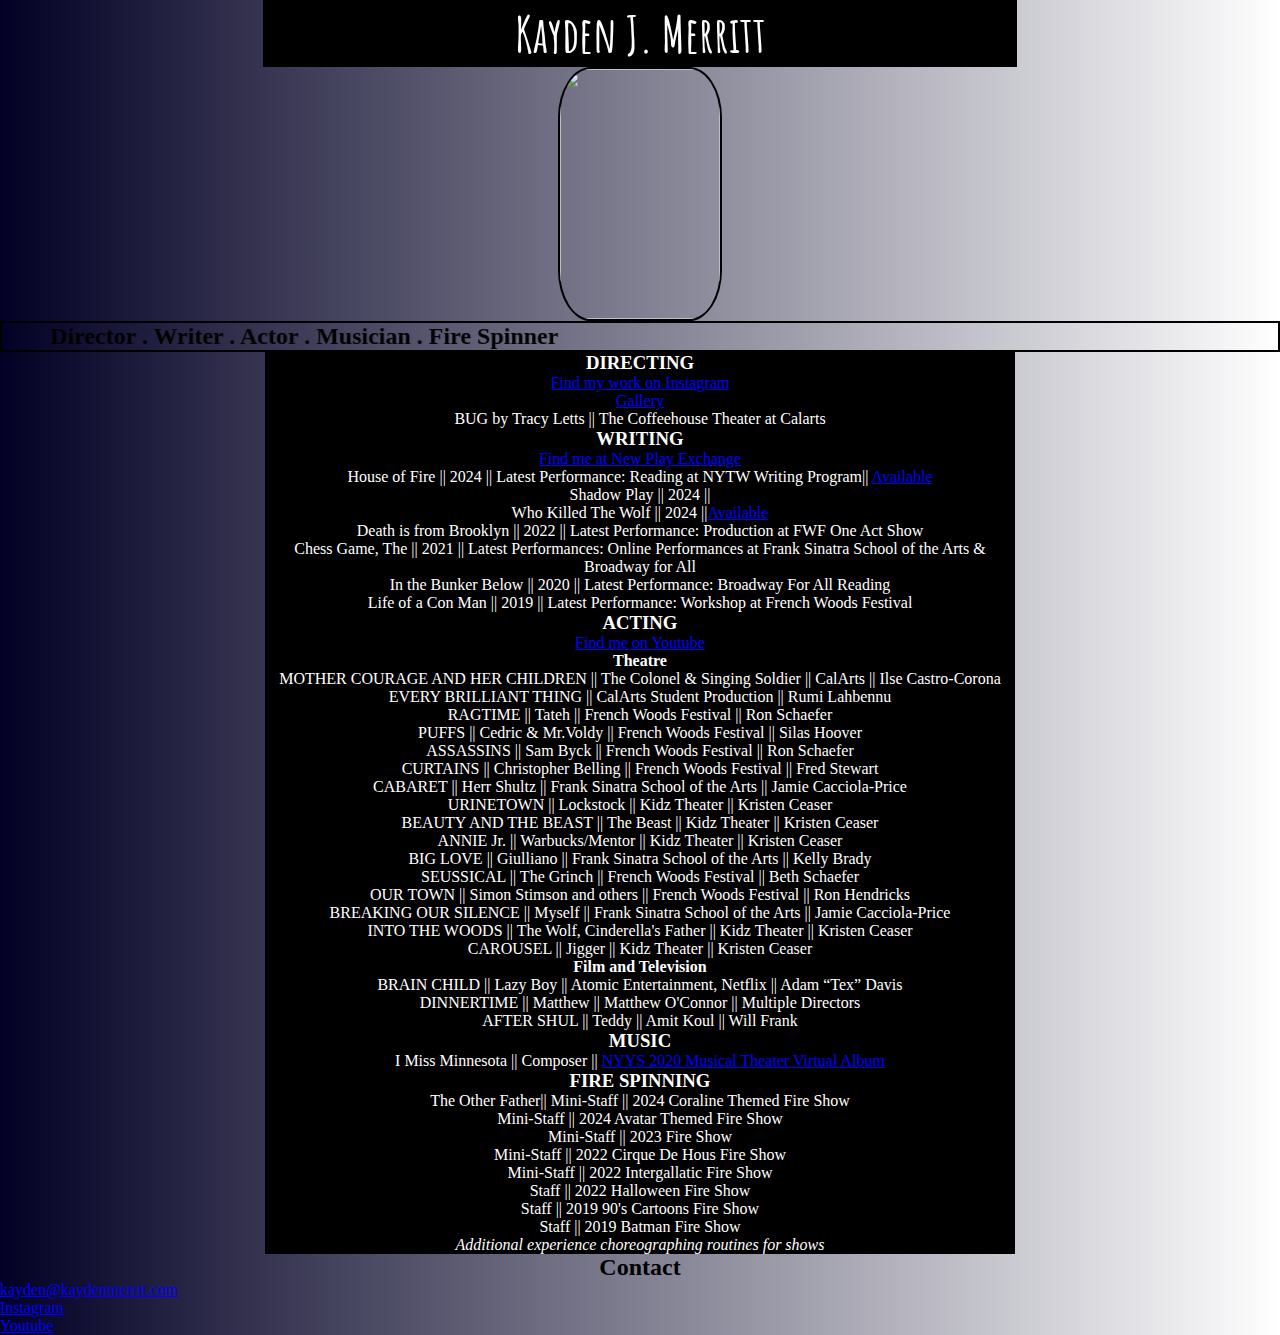
==== index.html @ c36afe3d "File Upload" ====
<html>
  <link href="style.css" rel="stylesheet"/>
    <head>
      <link rel="preconnect" href="https://fonts.googleapis.com">
<link rel="preconnect" href="https://fonts.gstatic.com" crossorigin>
<link href="https://fonts.googleapis.com/css2?family=Amatic+SC:wght@400;700&display=swap" rel="stylesheet">
      
      <link rel="preconnect" href="https://fonts.googleapis.com">
<link rel="preconnect" href="https://fonts.gstatic.com" crossorigin>
<link href="https://fonts.googleapis.com/css2?family=Newsreader:ital,opsz,wght@0,6..72,200..800;1,6..72,200..800&display=swap" rel="stylesheet">
    
        <h1>Kayden J. Merritt</h1>
      <img src="https://cdn.glitch.global/92ac1911-6f3a-4c6f-bfb0-7e07b1b24905/149.jpg?v=1738880332734"width= "160px" height="250px">
        <h2>
      <marquee direction="right" behavior="alternate" 
             style="border:black 2px solid"> Director . Writer . Actor . Musician . Fire Spinner</marquee>
      </h2>
    </head>
    <body>
    <div class="Directing">
    <h3>DIRECTING</h3>
    <a href="https://www.instagram.com/kjmtheatre/">Find my work on Instagram</a>
      <br>
      <a href="gallery.html">Gallery</a>
    <p>BUG by Tracy Letts || The Coffeehouse Theater at Calarts</p>
    </div>
    <div class="Writing">
    <h3>WRITING</h3>
    <a href="https://newplayexchange.org/users/93791/kayden-j-merritt">Find me at New Play Exchange</a>
    <p>House of Fire || 2024 || Latest Performance: Reading at NYTW Writing Program|| <a href="https://newplayexchange.org/script/3201208/house-of-fire">Available</a></p>
    <p>Shadow Play || 2024 ||</p>
    <p>Who Killed The Wolf || 2024 ||<a href="https://newplayexchange.org/script/3201214/who-killed-the-wolf">Available</a></p>
    <p>Death is from Brooklyn || 2022 || Latest Performance: Production at FWF One Act Show</p>
    <p>Chess Game, The || 2021 || Latest Performances: Online Performances at Frank Sinatra School of the Arts & Broadway for All</p>
    <p>In the Bunker Below || 2020 || Latest Performance: Broadway For All Reading  </p>
    <p>Life of a Con Man || 2019 || Latest Performance: Workshop at French Woods Festival </p>
</div>
<div class="Acting">
    <h3>ACTING</h3>
    <a href="https://www.youtube.com/@kaydenjmerritt">Find me on Youtube</a>
<h4>Theatre</h4>
    <p>MOTHER COURAGE AND HER CHILDREN || The Colonel & Singing Soldier || CalArts || Ilse Castro-Corona </p>
    <p>EVERY BRILLIANT THING || CalArts Student Production || Rumi Lahbennu</p>
    <p>RAGTIME || Tateh || French Woods Festival || Ron Schaefer</p>
    <p>PUFFS || Cedric & Mr.Voldy || French Woods Festival || Silas Hoover</p>
    <p>ASSASSINS || Sam Byck || French Woods Festival || Ron Schaefer</p>
    <p>CURTAINS || Christopher Belling || French Woods Festival || Fred Stewart</p>
    <p>CABARET || Herr Shultz || Frank Sinatra School of the Arts || Jamie Cacciola-Price</p>
    <p>URINETOWN || Lockstock || Kidz Theater || Kristen Ceaser</p>
    <p>BEAUTY AND THE BEAST || The Beast || Kidz Theater || Kristen Ceaser</p>
    <p>ANNIE Jr. || Warbucks/Mentor || Kidz Theater || Kristen Ceaser</p>
    <p>BIG LOVE || Giulliano || Frank Sinatra School of the Arts || Kelly Brady</p>
    <p>SEUSSICAL || The Grinch || French Woods Festival || Beth Schaefer</p>
    <p>OUR TOWN || Simon Stimson and others || French Woods Festival || Ron Hendricks</p>
    <p>BREAKING OUR SILENCE || Myself || Frank Sinatra School of the Arts || Jamie Cacciola-Price</p>
    <p>INTO THE WOODS || The Wolf, Cinderella's Father || Kidz Theater || Kristen Ceaser</p>
    <p>CAROUSEL || Jigger || Kidz Theater || Kristen Ceaser</p>
<h4>Film and Television</h4>
    <p>BRAIN CHILD || Lazy Boy || Atomic Entertainment, Netflix || Adam “Tex” Davis</p>
    <p>DINNERTIME || Matthew ||  Matthew O'Connor || Multiple Directors</p>
    <p>AFTER SHUL || Teddy || Amit Koul || Will Frank </p>
</div>
<div class="Music">
    <h3>MUSIC</h3>
    <p>I Miss Minnesota || Composer || <a href="https://www.youtube.com/live/yxXKh3IKwcQ?si=_BBpizBvpGHEWcHy">NYYS 2020 Musical Theater Virtual Album</a></p>
</div>
<div class="Fire-Spinning">
    <h3>FIRE SPINNING</h3>
    <p>The Other Father|| Mini-Staff || 2024 Coraline Themed Fire Show</p>
    <p>Mini-Staff || 2024 Avatar Themed Fire Show</p>
    <p>Mini-Staff || 2023 Fire Show</p>
    <p>Mini-Staff || 2022 Cirque De Hous Fire Show</p>
    <p>Mini-Staff || 2022 Intergallatic Fire Show</p>
    <p>Staff || 2022 Halloween Fire Show</p>
    <p>Staff || 2019 90's Cartoons Fire Show</p>
    <p>Staff || 2019 Batman Fire Show</p>
    <p><em>Additional experience choreographing routines for shows</em></p>
</div>
</body>
<h2>Contact</h2>
<p><a href="mailto:kayden@kaydenmerritt.com">kayden@kaydenmerrit.com</a> 

</p>
<a href="https://www.instagram.com/kaydenjmerritt/">Instagram</a>
<br>
<a href="https://www.youtube.com/@kaydenjmerritt">Youtube</a>
    

</html>
---- style.css ----
*{margin:0px;
}
html {background: rgb(2,0,36);
background: linear-gradient(90deg, rgba(2,0,36,1) 0%, rgba(255,255,255,0.9248074229691877) 100%, rgba(125,215,233,1) 100%);}

.amatic-sc-regular {
  font-family: "Amatic SC", serif;
  font-weight: 400;
  font-style: normal;
}

.amatic-sc-bold {
  font-family: "Amatic SC", serif;
  font-weight: 700;
  font-style: normal;
}


h1
{color:white;
  background-color:black;
  text-align:center;
  display: block;
  margin-left: auto;
  margin-right: auto;
  font-family: "Amatic SC", serif;
  font-size:50;
  width:750px;
  border:2px, solid, black;
}
h2
{
text-align:center;
}

img
 {display: block;
  margin-left: auto;
  margin-right: auto;
   border:2px, solid, black;
  border-radius:20%;
}
a{color:blue;}

.Directing
{background-color:black;
color:white;
  text-align:center;
display: block;
  margin-left: auto;
  margin-right: auto;  width:750px;}

.Writing
{background-color:black;
color:white;
    text-align:center;
display: block;
  margin-left: auto;
  margin-right: auto;  width:750px;}

.Acting
{background-color:black;
color:white;
    text-align:center;
display: block;
  margin-left: auto;
  margin-right: auto;  width:750px;}
.Music
{background-color:black;
color:white;
    text-align:center;
display: block;
  margin-left: auto;
  margin-right: auto;  width:750px;}
.fire-Spinning
{background-color:black;
color:white;
    text-align:center;
display: block;
  margin-left: auto;
  margin-right: auto;  width:750px;}
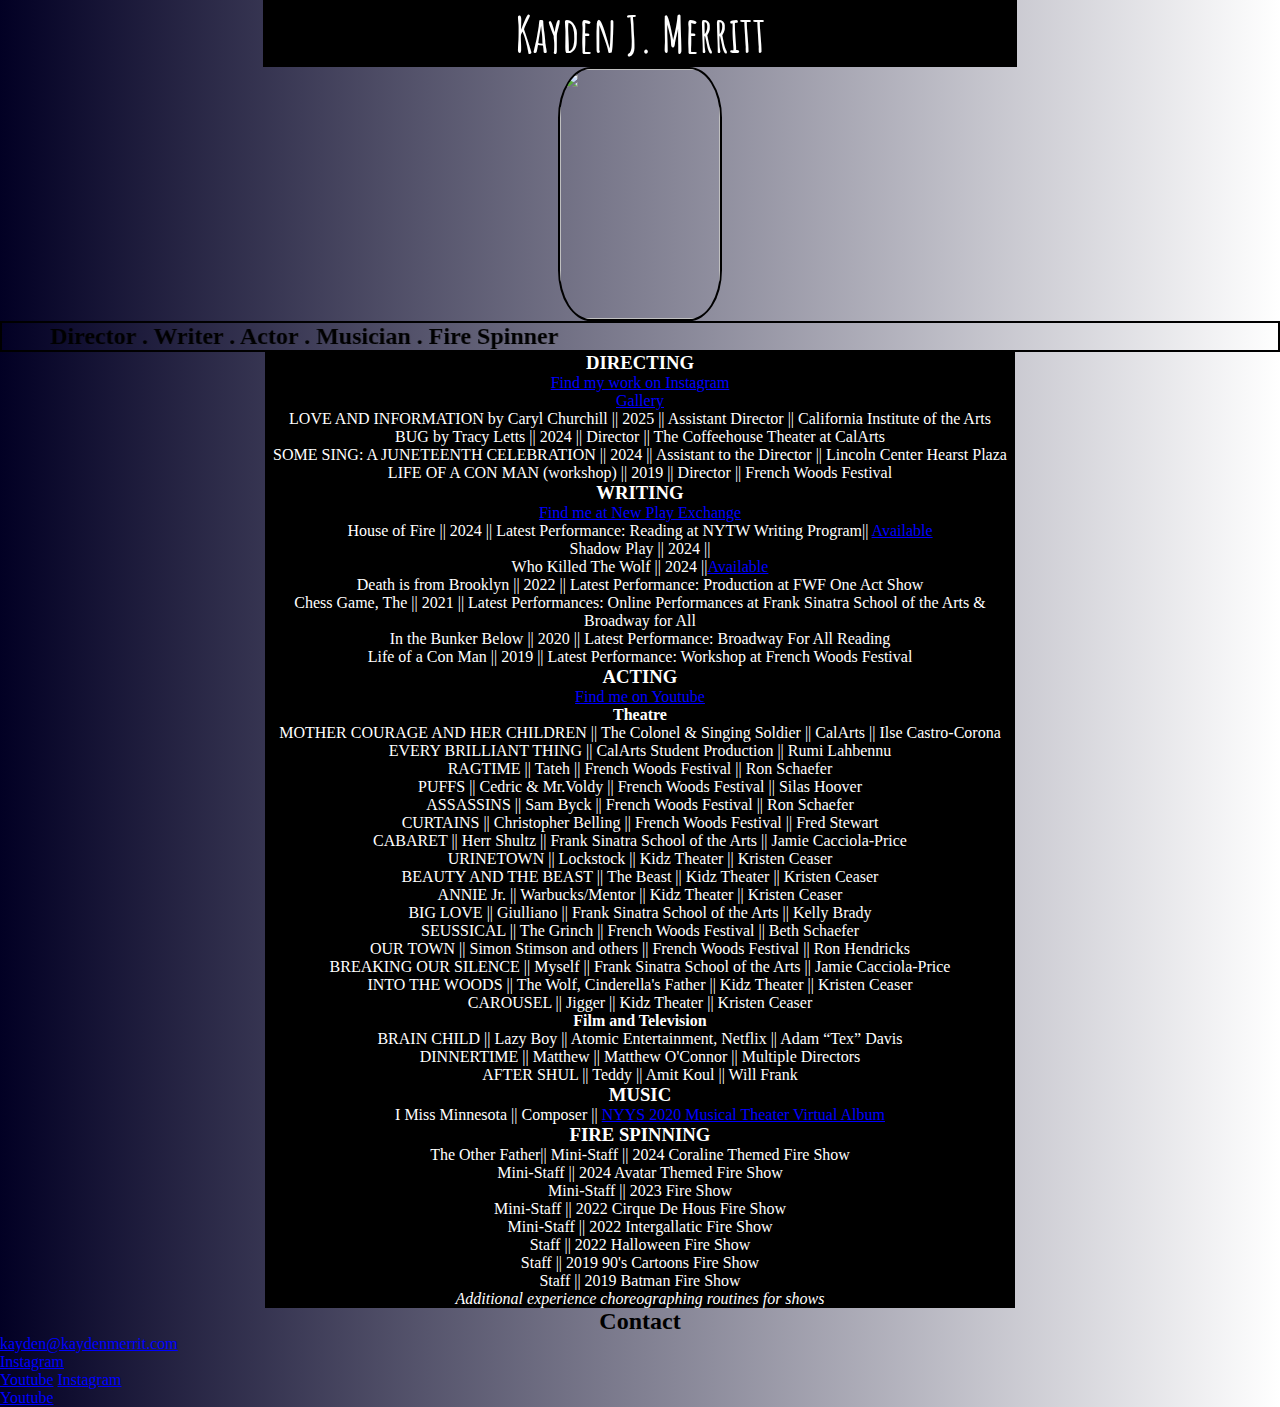
==== commit 4de49a06: "Update index.html" ====
--- a/index.html
+++ b/index.html
@@ -22,8 +22,11 @@
     <a href="https://www.instagram.com/kjmtheatre/">Find my work on Instagram</a>
       <br>
       <a href="gallery.html">Gallery</a>
-    <p>BUG by Tracy Letts || The Coffeehouse Theater at Calarts</p>
-    </div>
+    <p>LOVE AND INFORMATION by Caryl Churchill || 2025 || Assistant Director || California Institute of the Arts</p>
+    <p>BUG by Tracy Letts || 2024 || Director || The Coffeehouse Theater at CalArts</p>
+    <p>SOME SING: A JUNETEENTH CELEBRATION || 2024 || Assistant to the Director || Lincoln Center Hearst Plaza</p>
+  <p>LIFE OF A CON MAN (workshop) || 2019 || Director || French Woods Festival</p>
+  </div>
     <div class="Writing">
     <h3>WRITING</h3>
     <a href="https://newplayexchange.org/users/93791/kayden-j-merritt">Find me at New Play Exchange</a>
@@ -86,4 +89,10 @@
 <a href="https://www.youtube.com/@kaydenjmerritt">Youtube</a>
     
 
-</html>+</html>
+<a href="https://www.instagram.com/kaydenjmerritt/">Instagram</a>
+<br>
+<a href="https://www.youtube.com/@kaydenjmerritt">Youtube</a>
+    
+
+</html>
